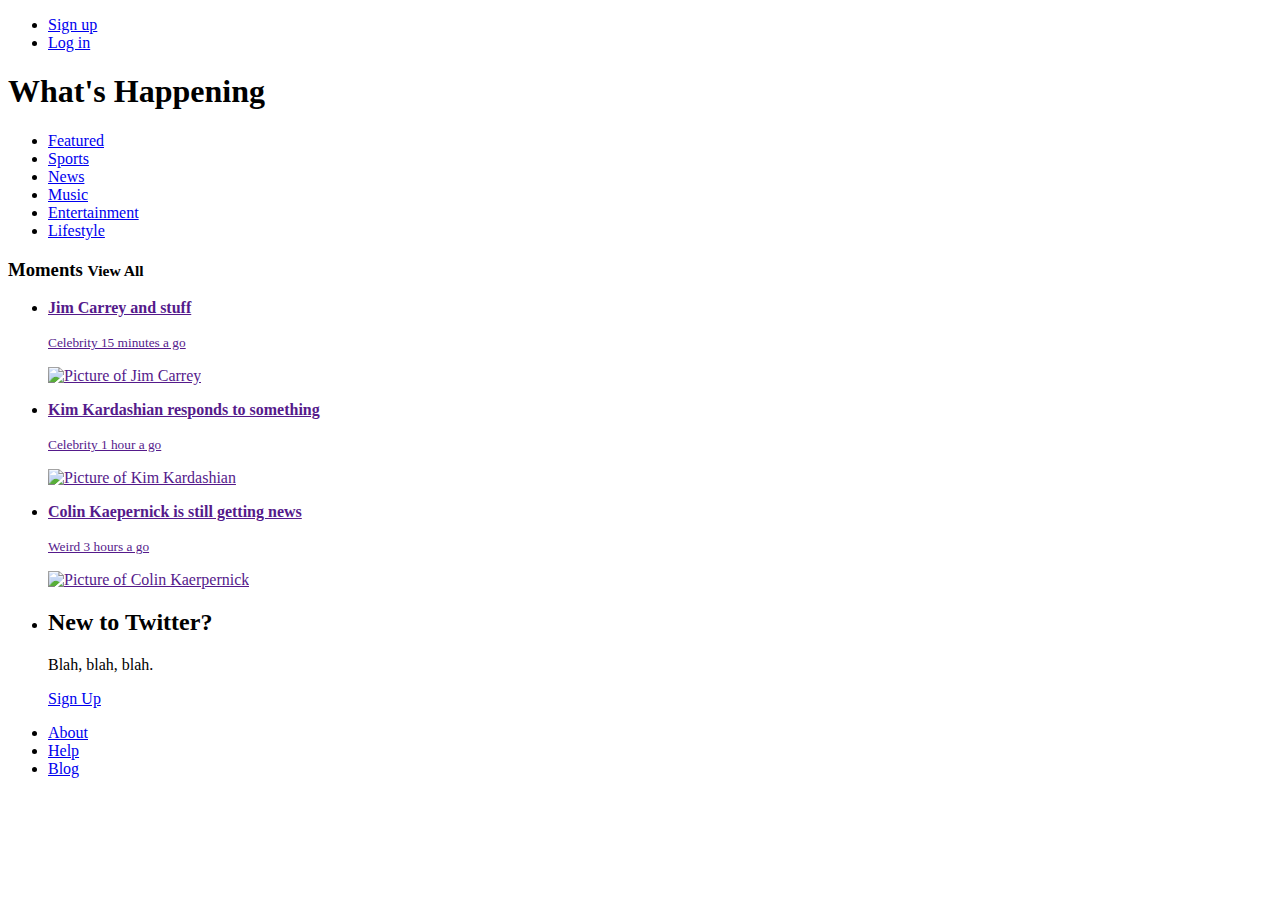
==== public/html/index.html @ 82b29bd6 "Created base layout for footer." ====
<!DOCTYPE html>
<html>
  <head>
    <title>Twitter. It's what's happening.</title>
  </head>
  <body>
    <header>
      <ul>
        <li>
          <a href="/signup">Sign up</a>
        </li>
        <li>
          <a href="/login">Log in</a>
        </li>
      </ul>
     <!-- End of signup/login  -->
      <h1>What's Happening</h1>
      <!-- End of header title -->
      <ul>
        <li>
          <a href="/">Featured</a>
        </li>
        <li>
          <a href="/">Sports</a>
        </li>
        <li>
          <a href="/">News</a>
        </li>
        <li>
          <a href="/">Music</a>
        </li>
        <li>
          <a href="/">Entertainment</a>
        </li>
        <li>
          <a href="/">Lifestyle</a>
        </li>
      </ul>
    </header>
    <main>
      <h3>Moments <small>View All</small></h3>
      <ul>
        <li>
          <a href="">
            <div>
              <p><strong>Jim Carrey and stuff</strong></p>
              <p><small>Celebrity 15 minutes a go</small></p>
              <img src="http://placehold.it/250x250" alt="Picture of Jim Carrey" />
            </div>
          </a>
        </li>
        <li>
          <a href="">
            <div>
              <p><strong>Kim Kardashian responds to something</strong></p>
              <p><small>Celebrity 1 hour a go</small></p>
              <img src="http://placehold.it/250x250" alt="Picture of Kim Kardashian">
            </div>
          </a>
        </li>
        <li>
          <a href="">
            <div>
              <p><strong>Colin Kaepernick is still getting news</strong></p>
              <p><small>Weird 3 hours a go</small></p>
              <img src="http://placehold.it/250x250" alt="Picture of Colin Kaerpernick">
            </div>
          </a>
        </li>
        <li>
          <div>
            <h2>New to Twitter?</h2>
            <p>Blah, blah, blah.</p>
            <a href="/signup">Sign Up</a>
          </div>
        </li>
      </ul>
    </main>
    <footer>
      <ul>
        <li><a href="/">About</a></li>
        <li><a href="/">Help</a></li>
        <li><a href="/">Blog</a></li>
      </ul>
    </footer>
  </body>
</html>
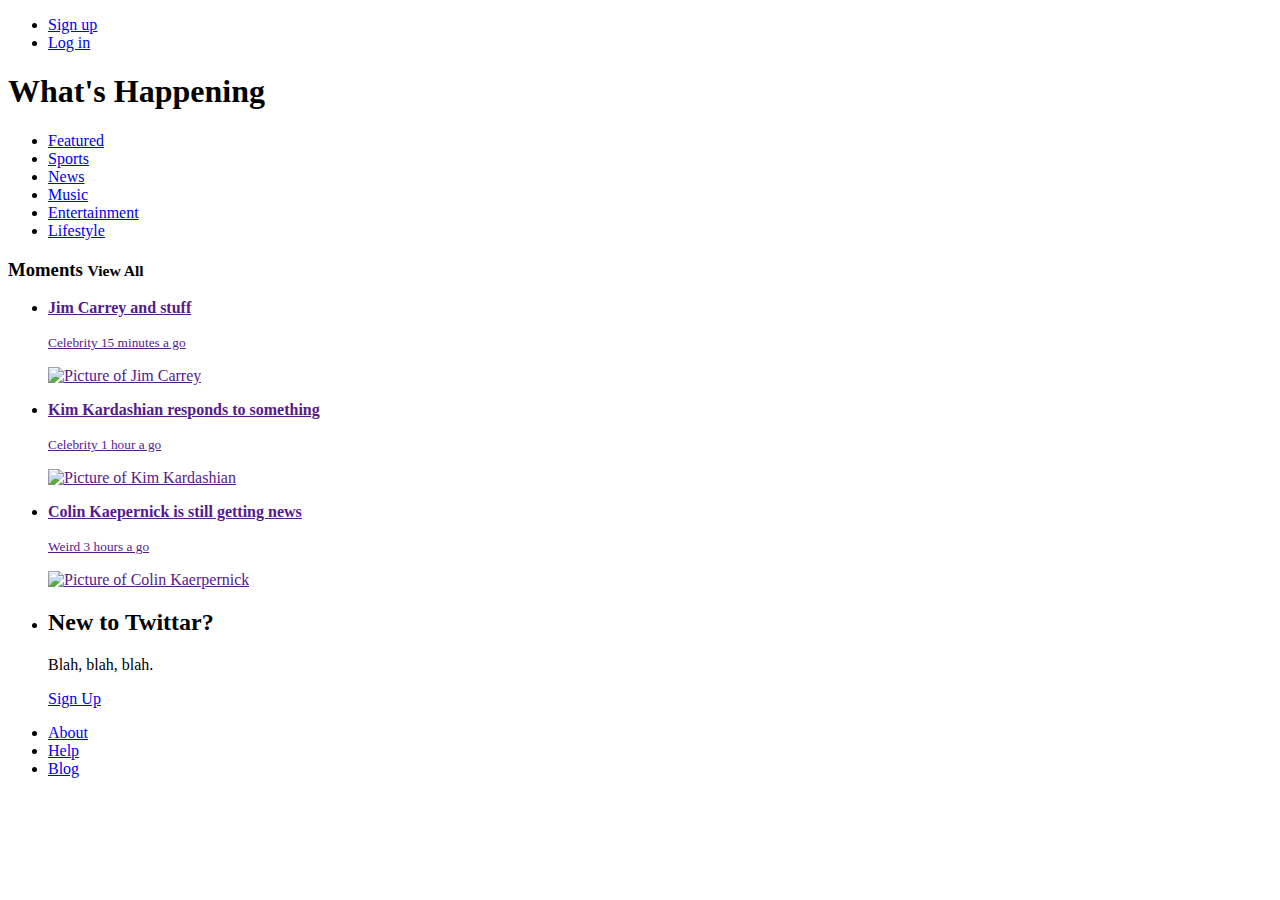
==== commit 4f88760f: "Changed site name." ====
--- a/public/html/index.html
+++ b/public/html/index.html
@@ -1,7 +1,7 @@
 <!DOCTYPE html>
 <html>
   <head>
-    <title>Twitter. It's what's happening.</title>
+    <title>Twittar. It's what's happening.</title>
   </head>
   <body>
     <header>
@@ -54,7 +54,7 @@
             <div>
               <p><strong>Kim Kardashian responds to something</strong></p>
               <p><small>Celebrity 1 hour a go</small></p>
-              <img src="http://placehold.it/250x250" alt="Picture of Kim Kardashian">
+              <img src="http://placehold.it/250x250" alt="Picture of Kim Kardashian" />
             </div>
           </a>
         </li>
@@ -63,13 +63,13 @@
             <div>
               <p><strong>Colin Kaepernick is still getting news</strong></p>
               <p><small>Weird 3 hours a go</small></p>
-              <img src="http://placehold.it/250x250" alt="Picture of Colin Kaerpernick">
+              <img src="http://placehold.it/250x250" alt="Picture of Colin Kaerpernick" />
             </div>
           </a>
         </li>
         <li>
           <div>
-            <h2>New to Twitter?</h2>
+            <h2>New to Twittar?</h2>
             <p>Blah, blah, blah.</p>
             <a href="/signup">Sign Up</a>
           </div>
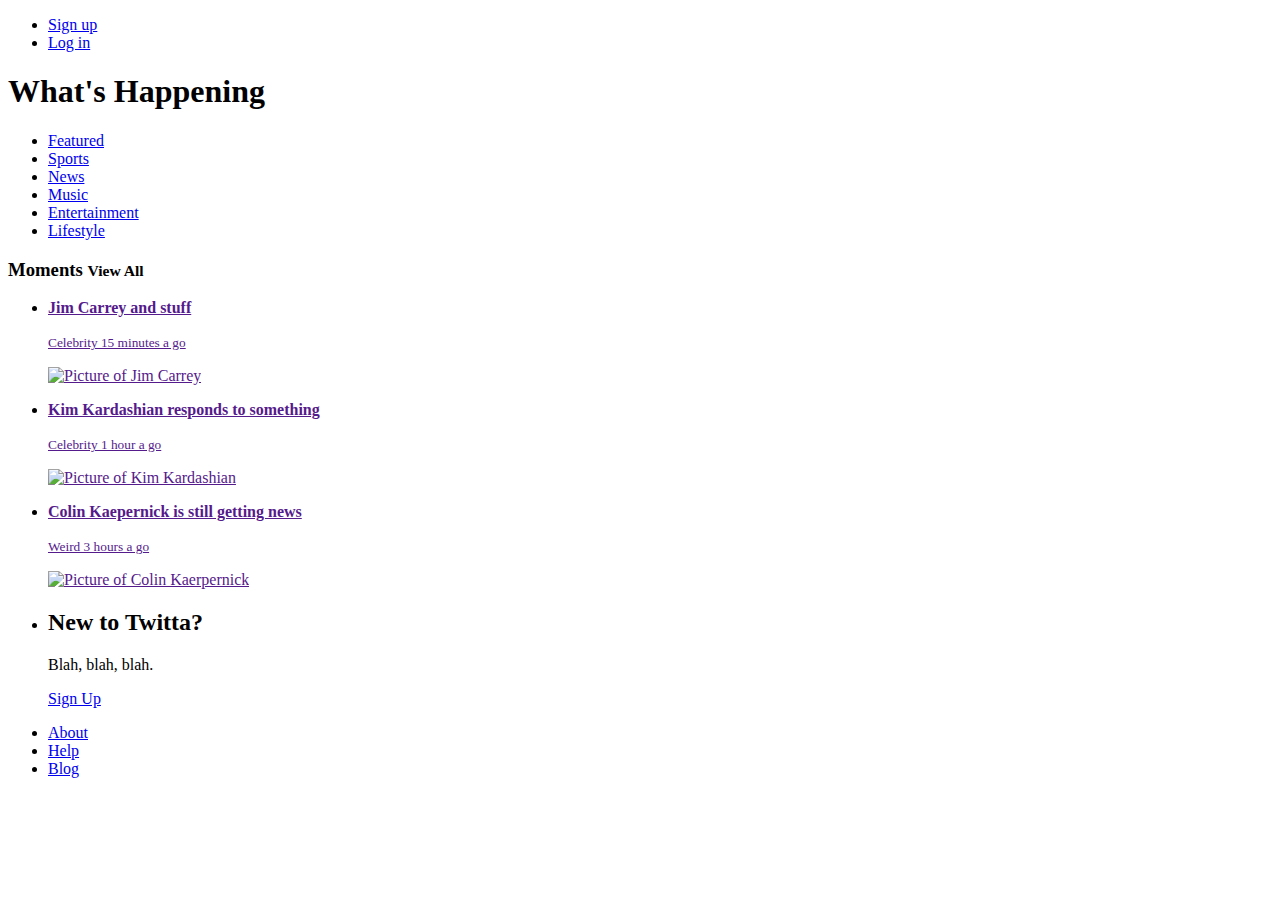
==== commit f70844e2: "Completed layout of sign up page and minor cosmetic changes" ====
--- a/public/html/index.html
+++ b/public/html/index.html
@@ -1,7 +1,7 @@
 <!DOCTYPE html>
 <html>
   <head>
-    <title>Twittar. It's what's happening.</title>
+    <title>Twitta. It's what's happening.</title>
   </head>
   <body>
     <header>
@@ -69,7 +69,7 @@
         </li>
         <li>
           <div>
-            <h2>New to Twittar?</h2>
+            <h2>New to Twitta?</h2>
             <p>Blah, blah, blah.</p>
             <a href="/signup">Sign Up</a>
           </div>
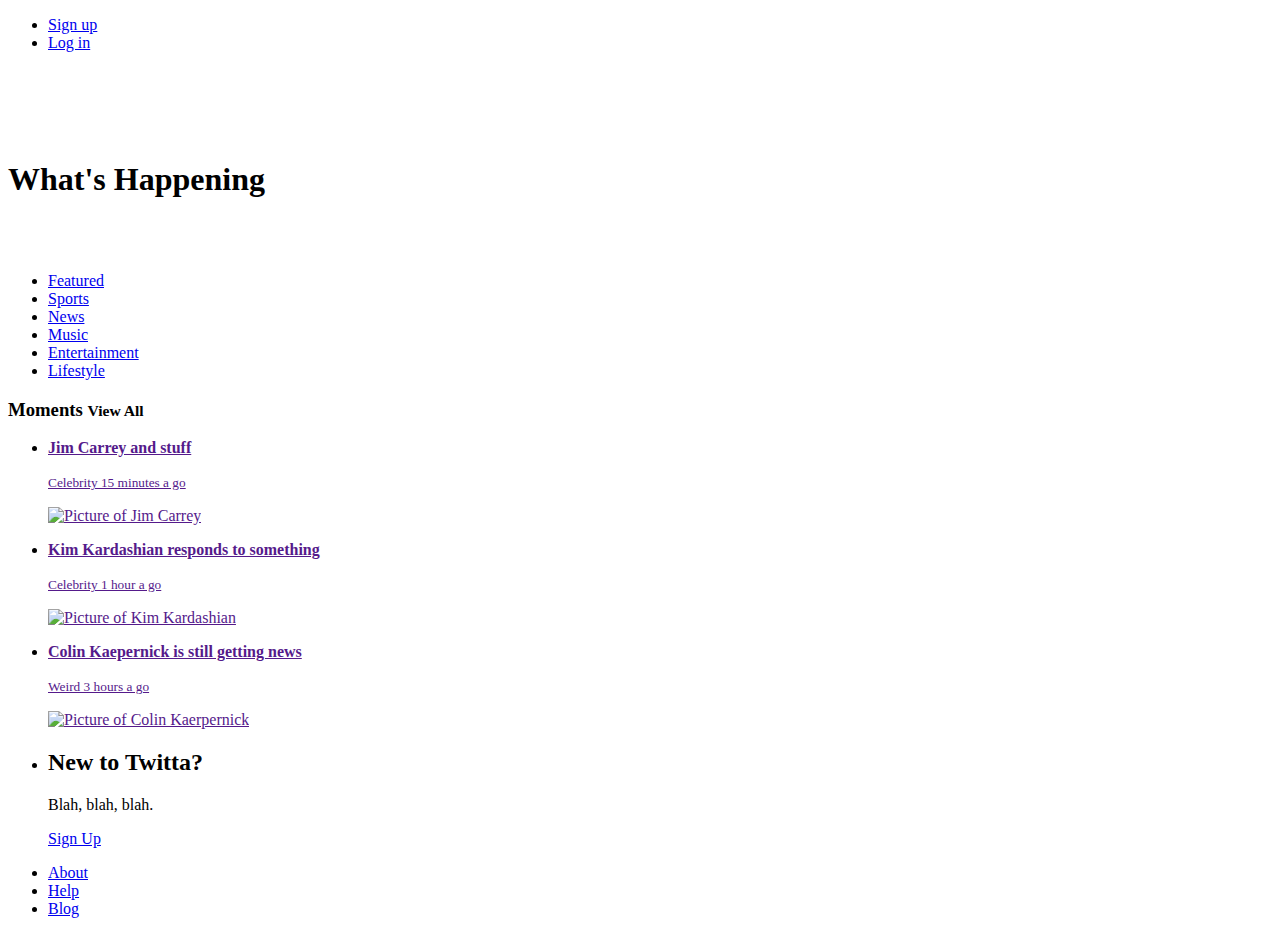
==== commit 5ddb662c: "Started styling the navigation links on index page" ====
--- a/public/html/index.html
+++ b/public/html/index.html
@@ -2,38 +2,47 @@
 <html>
   <head>
     <title>Twitta. It's what's happening.</title>
+    <link rel="stylesheet" href="/css/main.css" />
   </head>
   <body>
-    <header>
-      <ul>
+    <header id="main-header">
+      <ul class="access">
         <li>
-          <a href="/signup">Sign up</a>
+          <a href="/signup" class="btn">Sign up</a>
         </li>
         <li>
-          <a href="/login">Log in</a>
+          <a href="/login" class="btn">Log in</a>
         </li>
       </ul>
      <!-- End of signup/login  -->
-      <h1>What's Happening</h1>
+     <br />
+     <br />
+     <br />
+     <br />
+     <div>
+        <h1>What's Happening</h1>
+     </div>
       <!-- End of header title -->
-      <ul>
+      <br />
+      <br />
+      <ul id="nav">
         <li>
-          <a href="/">Featured</a>
+          <a class="btn" href="/">Featured</a>
         </li>
         <li>
-          <a href="/">Sports</a>
+          <a class="btn" href="/">Sports</a>
         </li>
         <li>
-          <a href="/">News</a>
+          <a class="btn" href="/">News</a>
         </li>
         <li>
-          <a href="/">Music</a>
+          <a class="btn" href="/">Music</a>
         </li>
         <li>
-          <a href="/">Entertainment</a>
+          <a class="btn" href="/">Entertainment</a>
         </li>
         <li>
-          <a href="/">Lifestyle</a>
+          <a class="btn" href="/">Lifestyle</a>
         </li>
       </ul>
     </header>
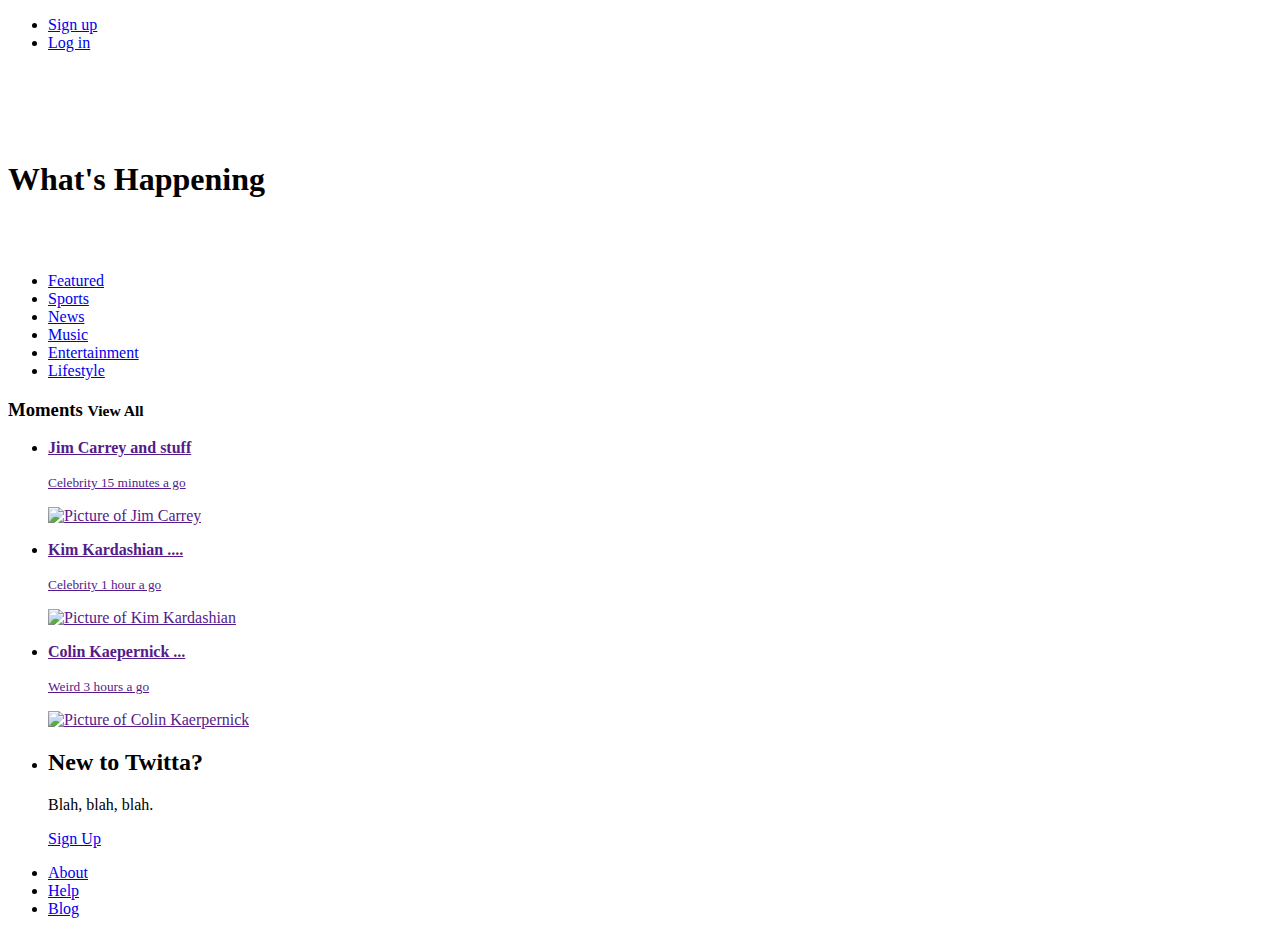
==== commit 91b0d250: "Created css for signup; still working on gradient." ====
--- a/public/html/index.html
+++ b/public/html/index.html
@@ -48,8 +48,8 @@
     </header>
     <main>
       <h3>Moments <small>View All</small></h3>
-      <ul>
-        <li>
+      <ul class="card-group">
+        <li class="card">
           <a href="">
             <div>
               <p><strong>Jim Carrey and stuff</strong></p>
@@ -58,25 +58,25 @@
             </div>
           </a>
         </li>
-        <li>
+        <li class="card">
           <a href="">
             <div>
-              <p><strong>Kim Kardashian responds to something</strong></p>
+              <p><strong>Kim Kardashian ....</strong></p>
               <p><small>Celebrity 1 hour a go</small></p>
               <img src="http://placehold.it/250x250" alt="Picture of Kim Kardashian" />
             </div>
           </a>
         </li>
-        <li>
+        <li class="card">
           <a href="">
             <div>
-              <p><strong>Colin Kaepernick is still getting news</strong></p>
+              <p><strong>Colin Kaepernick ...</strong></p>
               <p><small>Weird 3 hours a go</small></p>
               <img src="http://placehold.it/250x250" alt="Picture of Colin Kaerpernick" />
             </div>
           </a>
         </li>
-        <li>
+        <li id="signup-card">
           <div>
             <h2>New to Twitta?</h2>
             <p>Blah, blah, blah.</p>
